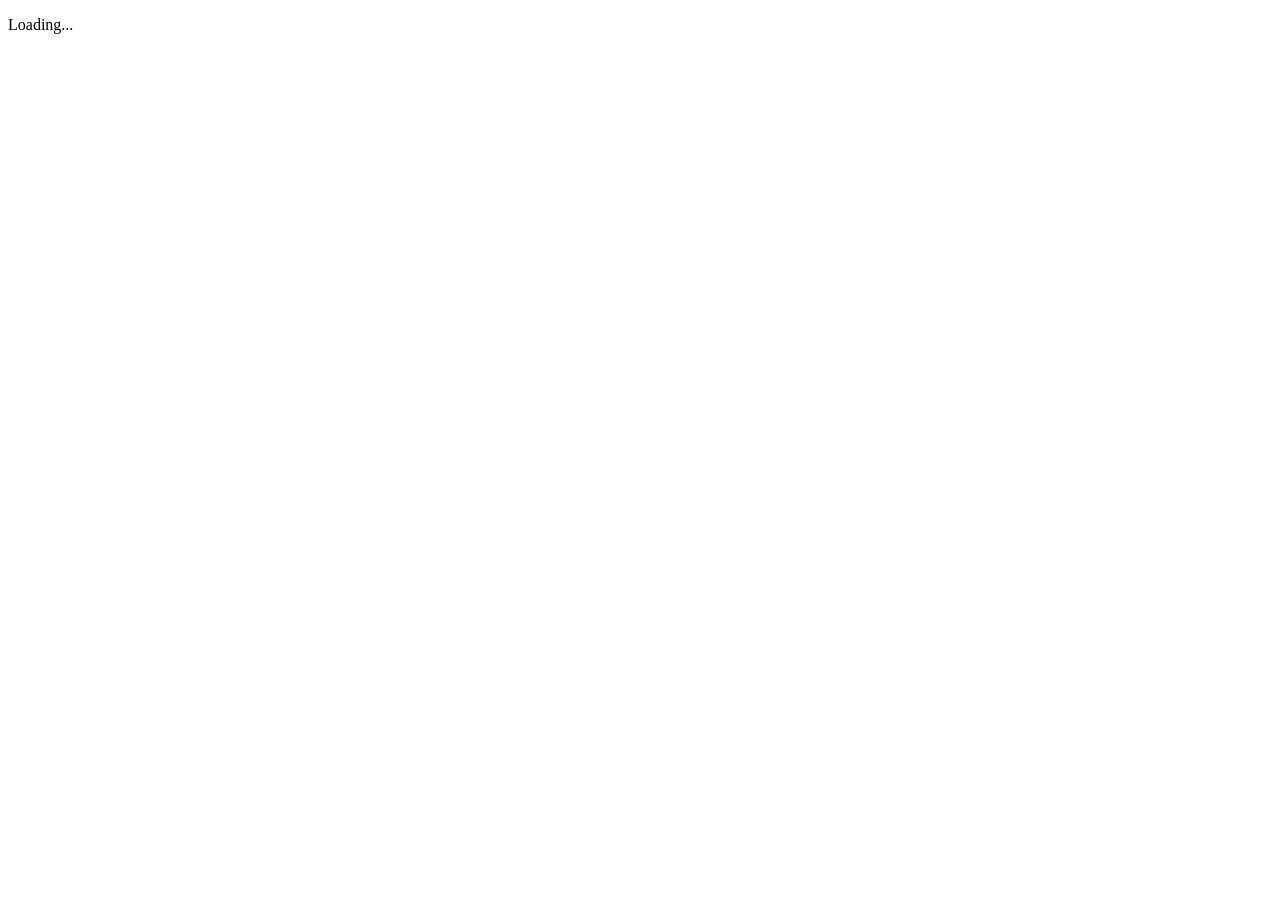
==== index.html @ 69c42aad "Add files via upload" ====
<!DOCTYPE html><html lang="en"><head><meta charSet="utf-8"/><meta name="viewport" content="width=device-width, initial-scale=1"/><link rel="preload" href="/_next/static/media/6c596dfcddeca1e9-s.p.woff2" as="font" crossorigin="" type="font/woff2"/><link rel="stylesheet" href="/_next/static/css/c0e59450f3b4fbb1.css" data-precedence="next"/><link rel="preload" href="/_next/static/chunks/webpack-f05a8163fde43181.js" as="script" fetchPriority="low"/><script src="/_next/static/chunks/fd9d1056-fc455ab8309ed311.js" async=""></script><script src="/_next/static/chunks/864-3cc66b6f88bf3193.js" async=""></script><script src="/_next/static/chunks/main-app-0024f30be35f51fe.js" async=""></script><title>Thiruvembavai - Sacred Tamil Verses by Manikkavasagar</title><meta name="description" content="20 sacred Tamil verses of Thiruvembavai by Saint Manikkavasagar with audio recitation"/><meta property="og:image" content="https://bolt.new/static/og_default.png"/><meta name="twitter:card" content="summary_large_image"/><meta name="twitter:image" content="https://bolt.new/static/og_default.png"/><meta name="next-size-adjust"/><script src="/_next/static/chunks/polyfills-c67a75d1b6f99dc8.js" noModule=""></script></head><body class="__className_c78504"><div class="min-h-screen flex items-center justify-center bg-gradient-to-br from-amber-50 via-orange-50 to-red-50"><div class="text-center"><div class="animate-spin rounded-full h-16 w-16 border-t-4 border-orange-600 mx-auto"></div><p class="mt-4 text-orange-800 text-lg">Loading...</p></div></div><script src="/_next/static/chunks/webpack-f05a8163fde43181.js" async=""></script><script>(self.__next_f=self.__next_f||[]).push([0])</script><script>self.__next_f.push([1,"1:HL[\"/_next/static/media/6c596dfcddeca1e9-s.p.woff2\",\"font\",{\"crossOrigin\":\"\",\"type\":\"font/woff2\"}]\n2:HL[\"/_next/static/css/c0e59450f3b4fbb1.css\",\"style\"]\n0:\"$L3\"\n"])</script><script>self.__next_f.push([1,"4:I{\"id\":6054,\"chunks\":[\"272:static/chunks/webpack-f05a8163fde43181.js\",\"971:static/chunks/fd9d1056-fc455ab8309ed311.js\",\"864:static/chunks/864-3cc66b6f88bf3193.js\"],\"name\":\"\",\"async\":false}\n6:I{\"id\":1729,\"chunks\":[\"272:static/chunks/webpack-f05a8163fde43181.js\",\"971:static/chunks/fd9d1056-fc455ab8309ed311.js\",\"864:static/chunks/864-3cc66b6f88bf3193.js\"],\"name\":\"\",\"async\":false}\n7:I{\"id\":1443,\"chunks\":[\"272:static/chunks/webpack-f05a8163fde43181.js\",\"971:static/chunks/fd9d1056-fc455ab8309ed311.js\",\"864:stat"])</script><script>self.__next_f.push([1,"ic/chunks/864-3cc66b6f88bf3193.js\"],\"name\":\"\",\"async\":false}\n8:I{\"id\":8639,\"chunks\":[\"272:static/chunks/webpack-f05a8163fde43181.js\",\"971:static/chunks/fd9d1056-fc455ab8309ed311.js\",\"864:static/chunks/864-3cc66b6f88bf3193.js\"],\"name\":\"\",\"async\":false}\na:I{\"id\":5146,\"chunks\":[\"272:static/chunks/webpack-f05a8163fde43181.js\",\"971:static/chunks/fd9d1056-fc455ab8309ed311.js\",\"864:static/chunks/864-3cc66b6f88bf3193.js\"],\"name\":\"\",\"async\":false}\nb:I{\"id\":7139,\"chunks\":[\"986:static/chunks/986-e74b1b04065dace1.js\",\""])</script><script>self.__next_f.push([1,"931:static/chunks/app/page-c19d3d8271fa5292.js\"],\"name\":\"\",\"async\":false}\n"])</script><script>self.__next_f.push([1,"3:[[[\"$\",\"link\",\"0\",{\"rel\":\"stylesheet\",\"href\":\"/_next/static/css/c0e59450f3b4fbb1.css\",\"precedence\":\"next\"}]],[\"$\",\"$L4\",null,{\"buildId\":\"-ULiyqK1Oq1D7RvMT-7Pm\",\"assetPrefix\":\"\",\"initialCanonicalUrl\":\"/\",\"initialTree\":[\"\",{\"children\":[\"__PAGE__\",{}]},\"$undefined\",\"$undefined\",true],\"initialHead\":[false,\"$L5\"],\"globalErrorComponent\":\"$6\",\"children\":[null,[\"$\",\"html\",null,{\"lang\":\"en\",\"children\":[\"$\",\"body\",null,{\"className\":\"__className_c78504\",\"children\":[\"$\",\"$L7\",null,{\"parallelRouterKey\":\"children\",\"segmentPath\":[\"children\"],\"loading\":\"$undefined\",\"loadingStyles\":\"$undefined\",\"hasLoading\":false,\"error\":\"$undefined\",\"errorStyles\":\"$undefined\",\"template\":[\"$\",\"$L8\",null,{}],\"templateStyles\":\"$undefined\",\"notFound\":[[\"$\",\"title\",null,{\"children\":\"404: This page could not be found.\"}],[\"$\",\"div\",null,{\"style\":{\"fontFamily\":\"system-ui,\\\"Segoe UI\\\",Roboto,Helvetica,Arial,sans-serif,\\\"Apple Color Emoji\\\",\\\"Segoe UI Emoji\\\"\",\"height\":\"100vh\",\"textAlign\":\"center\",\"display\":\"flex\",\"flexDirection\":\"column\",\"alignItems\":\"center\",\"justifyContent\":\"center\"},\"children\":[\"$\",\"div\",null,{\"children\":[[\"$\",\"style\",null,{\"dangerouslySetInnerHTML\":{\"__html\":\"body{color:#000;background:#fff;margin:0}.next-error-h1{border-right:1px solid rgba(0,0,0,.3)}@media (prefers-color-scheme:dark){body{color:#fff;background:#000}.next-error-h1{border-right:1px solid rgba(255,255,255,.3)}}\"}}],[\"$\",\"h1\",null,{\"className\":\"next-error-h1\",\"style\":{\"display\":\"inline-block\",\"margin\":\"0 20px 0 0\",\"padding\":\"0 23px 0 0\",\"fontSize\":24,\"fontWeight\":500,\"verticalAlign\":\"top\",\"lineHeight\":\"49px\"},\"children\":\"404\"}],[\"$\",\"div\",null,{\"style\":{\"display\":\"inline-block\"},\"children\":[\"$\",\"h2\",null,{\"style\":{\"fontSize\":14,\"fontWeight\":400,\"lineHeight\":\"49px\",\"margin\":0},\"children\":\"This page could not be found.\"}]}]]}]}]],\"notFoundStyles\":[],\"childProp\":{\"current\":[\"$L9\",[\"$\",\"$La\",null,{\"propsForComponent\":{\"params\":{}},\"Component\":\"$b\"}],null],\"segment\":\"__PAGE__\"},\"styles\":[]}]}]}],null]}]]\n"])</script><script>self.__next_f.push([1,"5:[[\"$\",\"meta\",\"0\",{\"charSet\":\"utf-8\"}],[\"$\",\"title\",\"1\",{\"children\":\"Thiruvembavai - Sacred Tamil Verses by Manikkavasagar\"}],[\"$\",\"meta\",\"2\",{\"name\":\"description\",\"content\":\"20 sacred Tamil verses of Thiruvembavai by Saint Manikkavasagar with audio recitation\"}],[\"$\",\"meta\",\"3\",{\"name\":\"viewport\",\"content\":\"width=device-width, initial-scale=1\"}],[\"$\",\"meta\",\"4\",{\"property\":\"og:image\",\"content\":\"https://bolt.new/static/og_default.png\"}],[\"$\",\"meta\",\"5\",{\"name\":\"twitter:card\",\"content\":\"summary_large_image\"}],[\"$\",\"meta\",\"6\",{\"name\":\"twitter:image\",\"content\":\"https://bolt.new/static/og_default.png\"}],[\"$\",\"meta\",\"7\",{\"name\":\"next-size-adjust\"}]]\n"])</script><script>self.__next_f.push([1,"9:null\n"])</script></body></html>
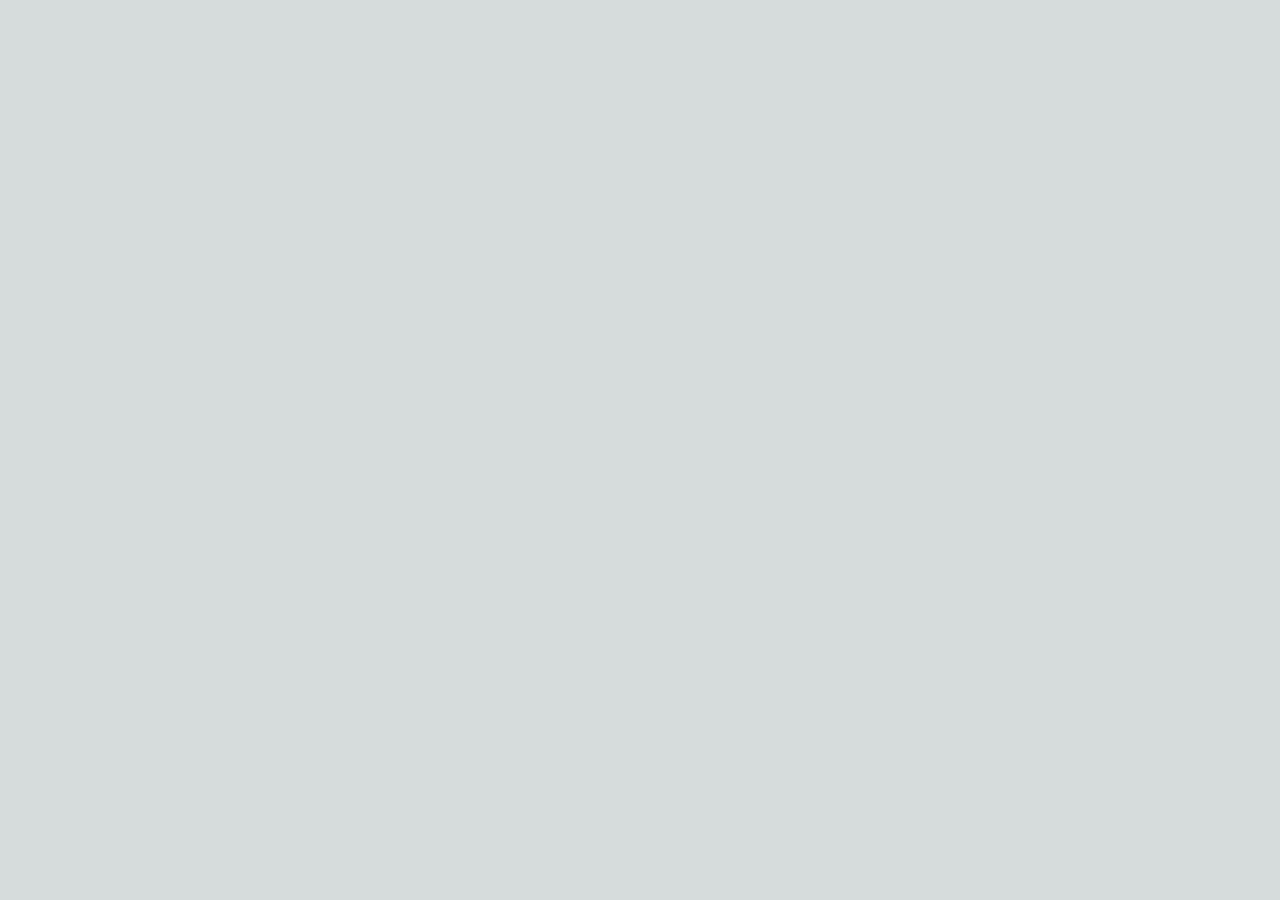
==== commit 05ab0cf6: "Refactor index.html for improved structure Updated HTML structure and added necessary meta tags." ====
--- a/index.html
+++ b/index.html
@@ -1 +1,15 @@
-<!DOCTYPE html><html lang="en"><head><meta charSet="utf-8"/><meta name="viewport" content="width=device-width, initial-scale=1"/><link rel="preload" href="/_next/static/media/6c596dfcddeca1e9-s.p.woff2" as="font" crossorigin="" type="font/woff2"/><link rel="stylesheet" href="/_next/static/css/c0e59450f3b4fbb1.css" data-precedence="next"/><link rel="preload" href="/_next/static/chunks/webpack-f05a8163fde43181.js" as="script" fetchPriority="low"/><script src="/_next/static/chunks/fd9d1056-fc455ab8309ed311.js" async=""></script><script src="/_next/static/chunks/864-3cc66b6f88bf3193.js" async=""></script><script src="/_next/static/chunks/main-app-0024f30be35f51fe.js" async=""></script><title>Thiruvembavai - Sacred Tamil Verses by Manikkavasagar</title><meta name="description" content="20 sacred Tamil verses of Thiruvembavai by Saint Manikkavasagar with audio recitation"/><meta property="og:image" content="https://bolt.new/static/og_default.png"/><meta name="twitter:card" content="summary_large_image"/><meta name="twitter:image" content="https://bolt.new/static/og_default.png"/><meta name="next-size-adjust"/><script src="/_next/static/chunks/polyfills-c67a75d1b6f99dc8.js" noModule=""></script></head><body class="__className_c78504"><div class="min-h-screen flex items-center justify-center bg-gradient-to-br from-amber-50 via-orange-50 to-red-50"><div class="text-center"><div class="animate-spin rounded-full h-16 w-16 border-t-4 border-orange-600 mx-auto"></div><p class="mt-4 text-orange-800 text-lg">Loading...</p></div></div><script src="/_next/static/chunks/webpack-f05a8163fde43181.js" async=""></script><script>(self.__next_f=self.__next_f||[]).push([0])</script><script>self.__next_f.push([1,"1:HL[\"/_next/static/media/6c596dfcddeca1e9-s.p.woff2\",\"font\",{\"crossOrigin\":\"\",\"type\":\"font/woff2\"}]\n2:HL[\"/_next/static/css/c0e59450f3b4fbb1.css\",\"style\"]\n0:\"$L3\"\n"])</script><script>self.__next_f.push([1,"4:I{\"id\":6054,\"chunks\":[\"272:static/chunks/webpack-f05a8163fde43181.js\",\"971:static/chunks/fd9d1056-fc455ab8309ed311.js\",\"864:static/chunks/864-3cc66b6f88bf3193.js\"],\"name\":\"\",\"async\":false}\n6:I{\"id\":1729,\"chunks\":[\"272:static/chunks/webpack-f05a8163fde43181.js\",\"971:static/chunks/fd9d1056-fc455ab8309ed311.js\",\"864:static/chunks/864-3cc66b6f88bf3193.js\"],\"name\":\"\",\"async\":false}\n7:I{\"id\":1443,\"chunks\":[\"272:static/chunks/webpack-f05a8163fde43181.js\",\"971:static/chunks/fd9d1056-fc455ab8309ed311.js\",\"864:stat"])</script><script>self.__next_f.push([1,"ic/chunks/864-3cc66b6f88bf3193.js\"],\"name\":\"\",\"async\":false}\n8:I{\"id\":8639,\"chunks\":[\"272:static/chunks/webpack-f05a8163fde43181.js\",\"971:static/chunks/fd9d1056-fc455ab8309ed311.js\",\"864:static/chunks/864-3cc66b6f88bf3193.js\"],\"name\":\"\",\"async\":false}\na:I{\"id\":5146,\"chunks\":[\"272:static/chunks/webpack-f05a8163fde43181.js\",\"971:static/chunks/fd9d1056-fc455ab8309ed311.js\",\"864:static/chunks/864-3cc66b6f88bf3193.js\"],\"name\":\"\",\"async\":false}\nb:I{\"id\":7139,\"chunks\":[\"986:static/chunks/986-e74b1b04065dace1.js\",\""])</script><script>self.__next_f.push([1,"931:static/chunks/app/page-c19d3d8271fa5292.js\"],\"name\":\"\",\"async\":false}\n"])</script><script>self.__next_f.push([1,"3:[[[\"$\",\"link\",\"0\",{\"rel\":\"stylesheet\",\"href\":\"/_next/static/css/c0e59450f3b4fbb1.css\",\"precedence\":\"next\"}]],[\"$\",\"$L4\",null,{\"buildId\":\"-ULiyqK1Oq1D7RvMT-7Pm\",\"assetPrefix\":\"\",\"initialCanonicalUrl\":\"/\",\"initialTree\":[\"\",{\"children\":[\"__PAGE__\",{}]},\"$undefined\",\"$undefined\",true],\"initialHead\":[false,\"$L5\"],\"globalErrorComponent\":\"$6\",\"children\":[null,[\"$\",\"html\",null,{\"lang\":\"en\",\"children\":[\"$\",\"body\",null,{\"className\":\"__className_c78504\",\"children\":[\"$\",\"$L7\",null,{\"parallelRouterKey\":\"children\",\"segmentPath\":[\"children\"],\"loading\":\"$undefined\",\"loadingStyles\":\"$undefined\",\"hasLoading\":false,\"error\":\"$undefined\",\"errorStyles\":\"$undefined\",\"template\":[\"$\",\"$L8\",null,{}],\"templateStyles\":\"$undefined\",\"notFound\":[[\"$\",\"title\",null,{\"children\":\"404: This page could not be found.\"}],[\"$\",\"div\",null,{\"style\":{\"fontFamily\":\"system-ui,\\\"Segoe UI\\\",Roboto,Helvetica,Arial,sans-serif,\\\"Apple Color Emoji\\\",\\\"Segoe UI Emoji\\\"\",\"height\":\"100vh\",\"textAlign\":\"center\",\"display\":\"flex\",\"flexDirection\":\"column\",\"alignItems\":\"center\",\"justifyContent\":\"center\"},\"children\":[\"$\",\"div\",null,{\"children\":[[\"$\",\"style\",null,{\"dangerouslySetInnerHTML\":{\"__html\":\"body{color:#000;background:#fff;margin:0}.next-error-h1{border-right:1px solid rgba(0,0,0,.3)}@media (prefers-color-scheme:dark){body{color:#fff;background:#000}.next-error-h1{border-right:1px solid rgba(255,255,255,.3)}}\"}}],[\"$\",\"h1\",null,{\"className\":\"next-error-h1\",\"style\":{\"display\":\"inline-block\",\"margin\":\"0 20px 0 0\",\"padding\":\"0 23px 0 0\",\"fontSize\":24,\"fontWeight\":500,\"verticalAlign\":\"top\",\"lineHeight\":\"49px\"},\"children\":\"404\"}],[\"$\",\"div\",null,{\"style\":{\"display\":\"inline-block\"},\"children\":[\"$\",\"h2\",null,{\"style\":{\"fontSize\":14,\"fontWeight\":400,\"lineHeight\":\"49px\",\"margin\":0},\"children\":\"This page could not be found.\"}]}]]}]}]],\"notFoundStyles\":[],\"childProp\":{\"current\":[\"$L9\",[\"$\",\"$La\",null,{\"propsForComponent\":{\"params\":{}},\"Component\":\"$b\"}],null],\"segment\":\"__PAGE__\"},\"styles\":[]}]}]}],null]}]]\n"])</script><script>self.__next_f.push([1,"5:[[\"$\",\"meta\",\"0\",{\"charSet\":\"utf-8\"}],[\"$\",\"title\",\"1\",{\"children\":\"Thiruvembavai - Sacred Tamil Verses by Manikkavasagar\"}],[\"$\",\"meta\",\"2\",{\"name\":\"description\",\"content\":\"20 sacred Tamil verses of Thiruvembavai by Saint Manikkavasagar with audio recitation\"}],[\"$\",\"meta\",\"3\",{\"name\":\"viewport\",\"content\":\"width=device-width, initial-scale=1\"}],[\"$\",\"meta\",\"4\",{\"property\":\"og:image\",\"content\":\"https://bolt.new/static/og_default.png\"}],[\"$\",\"meta\",\"5\",{\"name\":\"twitter:card\",\"content\":\"summary_large_image\"}],[\"$\",\"meta\",\"6\",{\"name\":\"twitter:image\",\"content\":\"https://bolt.new/static/og_default.png\"}],[\"$\",\"meta\",\"7\",{\"name\":\"next-size-adjust\"}]]\n"])</script><script>self.__next_f.push([1,"9:null\n"])</script></body></html>+<!doctype html>
+<html lang="en" data-critters-container>
+<head>
+  <meta charset="utf-8">
+  <title>Thiruvembavai - Sacred Tamil Verses by Manikkavasagar</title>
+  <base href="/Thiruvembavai/">
+  <meta name="viewport" content="width=device-width, initial-scale=1">
+  <meta name="description" content="20 sacred Tamil verses of Thiruvembavai by Saint Manikkavasagar with audio recitation">
+  <link rel="icon" type="image/x-icon" href="favicon.ico">
+<style>*,:before,:after{--tw-border-spacing-x: 0;--tw-border-spacing-y: 0;--tw-translate-x: 0;--tw-translate-y: 0;--tw-rotate: 0;--tw-skew-x: 0;--tw-skew-y: 0;--tw-scale-x: 1;--tw-scale-y: 1;--tw-pan-x: ;--tw-pan-y: ;--tw-pinch-zoom: ;--tw-scroll-snap-strictness: proximity;--tw-gradient-from-position: ;--tw-gradient-via-position: ;--tw-gradient-to-position: ;--tw-ordinal: ;--tw-slashed-zero: ;--tw-numeric-figure: ;--tw-numeric-spacing: ;--tw-numeric-fraction: ;--tw-ring-inset: ;--tw-ring-offset-width: 0px;--tw-ring-offset-color: #fff;--tw-ring-color: rgb(59 130 246 / .5);--tw-ring-offset-shadow: 0 0 #0000;--tw-ring-shadow: 0 0 #0000;--tw-shadow: 0 0 #0000;--tw-shadow-colored: 0 0 #0000;--tw-blur: ;--tw-brightness: ;--tw-contrast: ;--tw-grayscale: ;--tw-hue-rotate: ;--tw-invert: ;--tw-saturate: ;--tw-sepia: ;--tw-drop-shadow: ;--tw-backdrop-blur: ;--tw-backdrop-brightness: ;--tw-backdrop-contrast: ;--tw-backdrop-grayscale: ;--tw-backdrop-hue-rotate: ;--tw-backdrop-invert: ;--tw-backdrop-opacity: ;--tw-backdrop-saturate: ;--tw-backdrop-sepia: ;--tw-contain-size: ;--tw-contain-layout: ;--tw-contain-paint: ;--tw-contain-style: }*,:before,:after{box-sizing:border-box;border-width:0;border-style:solid;border-color:#e5e7eb}:before,:after{--tw-content: ""}html{line-height:1.5;-webkit-text-size-adjust:100%;-moz-tab-size:4;tab-size:4;font-family:ui-sans-serif,system-ui,sans-serif,"Apple Color Emoji","Segoe UI Emoji",Segoe UI Symbol,"Noto Color Emoji";font-feature-settings:normal;font-variation-settings:normal;-webkit-tap-highlight-color:transparent}body{margin:0;line-height:inherit}:root{--foreground-rgb: 0, 0, 0;--background-start-rgb: 214, 219, 220;--background-end-rgb: 255, 255, 255}@media (prefers-color-scheme: dark){:root{--foreground-rgb: 255, 255, 255;--background-start-rgb: 0, 0, 0;--background-end-rgb: 0, 0, 0}}body{margin:0;padding:0;color:rgb(var(--foreground-rgb));background:linear-gradient(to bottom,transparent,rgb(var(--background-end-rgb))) rgb(var(--background-start-rgb))}html{scroll-behavior:smooth}
+</style><link rel="stylesheet" href="styles-PGF4L2TG.css" media="print" onload="this.media='all'"><noscript><link rel="stylesheet" href="styles-PGF4L2TG.css"></noscript></head>
+<body>
+  <app-root></app-root>
+<script src="polyfills-FFHMD2TL.js" type="module"></script><script src="main-WDK63HDV.js" type="module"></script></body>
+</html>
